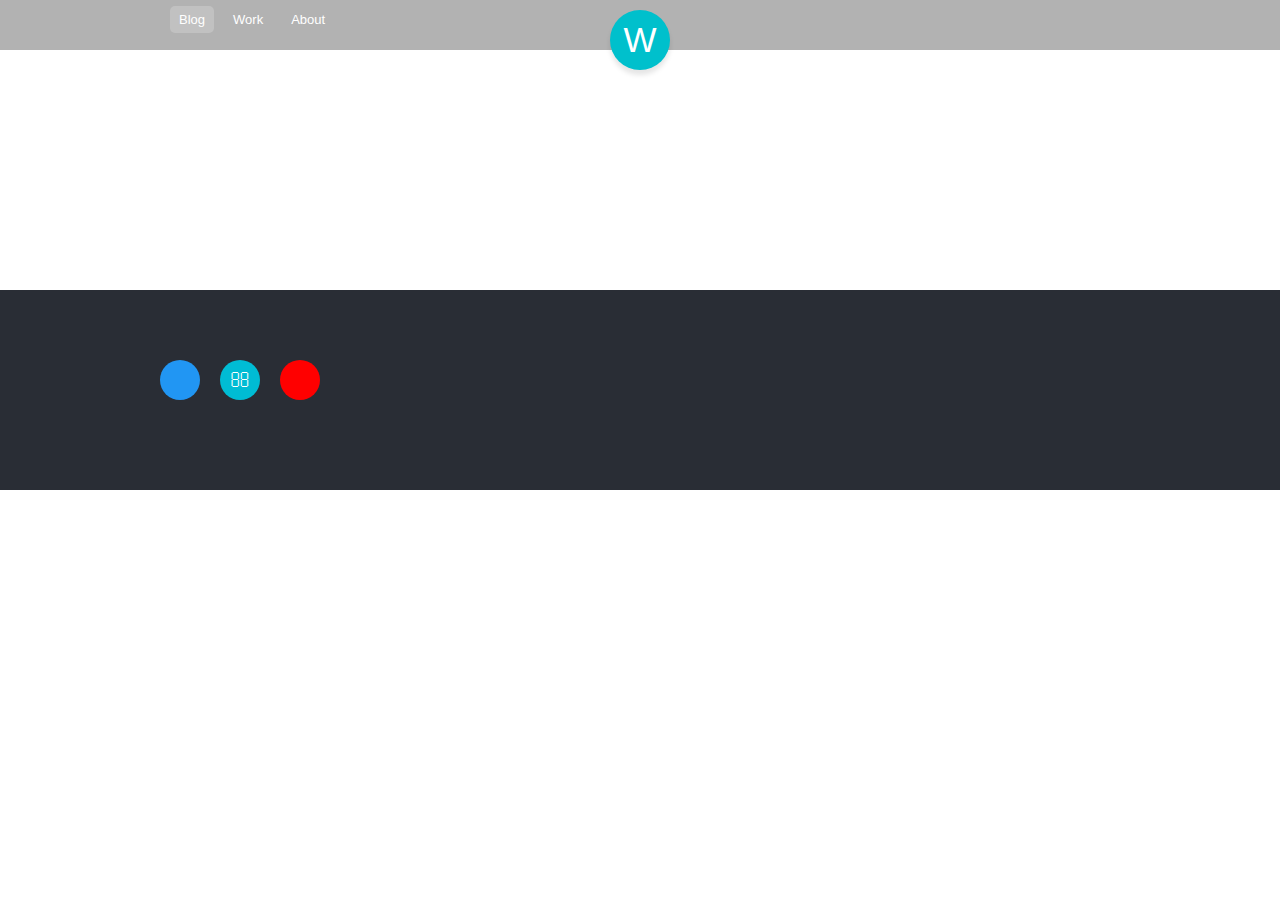
==== about.html @ bae135f2 "about" ====
<!--_layout/default-->
<!DOCTYPE html>
<html>
<head>
	<title>博客</title>
	<meta charset="UTF-8"/>
	<link rel="stylesheet" href="main.css" type="text/css">
	<link rel="stylesheet" href="css/font-awesome.min.css">
</head>
<body>
	<div class="welcome">
		<div class="header">
			<div class="container clearfix">
				<ul class="nav">
					<li class="current"><a href="">Blog</a></li>
					<li ><a href="">Work</a></li>
					<li ><a href="">About</a></li>
				</ul>
			</div>
			<a href="/" class="logo">W</a>
		</div>

<!--_layout/default-->

<div class="about-banner"></div>

<!--_layout/default-->
<div class="footer">
		<div class="container clearfix">
			<ul class="icon-wrapper">
				<li class="icon github"><a href="http://github.com/wanghe123"><i class="fa fa-github"></i></a></li>
				<li class="icon email"><a href=""><i class="fa fa-envelope-o"></i></a></li>
				<li class="icon weibo"><a href=""><i class="fa fa-weibo"></i></a></li>
			</ul>
		</div>
	</div>
</body>
</html>
<!--_layout/default-->
---- main.css ----
/*common.css*/
*{
	padding: 0;
	margin: 0;
	box-sizing:border-box;
}
a{
	text-decoration: none;
	transition:all 0.3s; /*全局渐变效果*/
}

ul{
	padding: 0;
}
li{
	list-style: none;
}
body{
	min-width: 960px;
	margin: 0;
	font: 15px/2.5 arial,"Microsoft Yahei","Hiragino Sans GB",sans-serif;
	color: #555;
}
.container{
	width: 960px;
	margin: 0 auto;
}
.clearfix:before,
.clearfix:after{
	content: "";
	display:table;
}
.clearfix:after{
	clear:both;
}
.clearfix{
	*zoom:1;
}

/*welcome.css*/	

.banner-page{
	height: 400px;
	background-size: cover;
	background-position: 50% 50%;
	margin-top: -50px;
}
.banner-page .container{
	position: relative;
	height: 100%;
}
.read-btn{
	position: absolute;
	bottom: 20px;
	right: 0;
	text-align: center;
	padding: 7px 10px;
	border-radius: 5px;
	border-radius: 2px solid #fff;
	background-color:#fff; 
}
.read-btn:hover{
	color: #000;
	border-color: #f2f2f2;
	background-color: #f2f2f2;
}
.post-list-wrapper{
	padding: 70px 0;
	background: #ebeced;
}
.post{
	float: left;	
	background: #fff;
	width: 290px;
	height: 420px;
	margin-left: 15px;
	margin-bottom: 30px;
	border-radius: 5px;
	box-shadow: 0 2px 1px rgba(0,0,0,.08);
	/*专门为date设置*/
	position: relative;
}

.thumbnail-image{
	display: block;

	position: relative;
}
.thumbnail-image:before{
	display: block;
	content: '';
	position: absolute;
	top: 0;
	left: 0;
	width: 100%;
	height: 100%;
	background:#000;
	border-top-left-radius: 5px;
	border-top-right-radius: 5px;
	opacity: 0;
	transition:opacity 0.6s;
}
.thumbnail-image:hover:before{
	opacity: 0.6;
}
.post .thumbnail{
	display: block;
	width: 290px;
	height: 290px;
	border-top-left-radius: 5px;
	border-top-right-radius: 5px;
}
.post .post-info{
	margin:24px;
}
.post-info a{
	color: #000;
}
.post-info a:hover{
	color: #b5b9bd;
}
.post	h3{
	font-weight: normal;
	font-size: 18px;
	line-height: 1.6;
} 
.post .date{
	position: absolute;
	left: 24px;
	bottom: 10px;
	font-size: 13px;
	color: #b5b9bd;
}
/*layout.css*/
.header{
	width: 100%;
	height: 50px;
	background:rgba(0,0,0,.3);
	z-index: 100;
	position: relative;
}
.header .nav{
	float: left;
}
.header .nav li{
	float: left;
	margin-left: 10px;
}
.header .nav li a{
	color: #fff;
	font-size: 13px;
	padding: 5px 8px;
	border:1px solid transparent;
	border-radius: 5px;	
}
.header .nav li a:hover{
	border: 1px solid rgba(255,255,255,.2);
}
.header .nav li.current a{
	background:rgba(255,255,255,.2);
	border: 1px solid transparent;
}

.header .logo{
	display:block;
	width: 60px;
	height: 60px;
	border-radius: 50%;
	/*居中*/
	position:absolute;
	left: 50%;
	margin-left:-30px;
	top: 10px; 
	/*字体居中*/
	color: #fff;	
	font-size:35px;
	line-height: 60px;
	text-align: center;
	/*颜色样式*/
	background:#00c0cc;
	box-shadow: 0 5px 5px rgba(0,0,0,.1);
	/*transition 效果*/
	transition:top .2s ease-out, box-shadow .2s ease-out;
}
.header .logo:hover{
	top:18px;
	box-shadow: 0 3px 3px rgba(0,0,0,.1);
}
.footer{
	height: 200px;
	background-color:#292d35; 	 		
	margin-top: 50px; 
}
.footer .icon{
	width: 40px;
	height: 40px;
	border-radius: 50%;
	line-height: 40px;
	text-align: center;
	float: left;
	margin-right: 20px;
	margin-top:70px; 
}
.footer .icon a{
	color:#fff;
	font-size: 20px;
}

.icon.github{
	background: #2196F3;
}
.icon.weibo{
	background: red;
}
.icon.email{
	background: #00BCD4;
}

/*blog.css*/
.blog-wrapper{
	width: 660px;	
	margin:0 auto;
	margin-top: 40px;	
	padding: 30px;
}
.blog-banner{
	
	height: 800px;
	background-size: cover;
	background-position: 70% 50%;
	margin-top: -50px;

}
.post-title{
	margin:10px 0;
	font-size: 60px;
	font-weight: 700;
	-webkit-font-smoothing:antialiased;
    font-family: sans-serif;
    color: rgba(0,0,0,.8);
    letter-spacing: -0.02em;
    line-height: 1;
    margin-left: -3px;
}
.author-date{
	color: rgba(0,0,0,0.44);
	line-height: 1;
	margin-bottom: 40px;
}

/*about.css*/
.about-banner{
	height: 240px;
	background-size: cover;
	background-position: 70% 50%;
	margin-top: -50px;
}
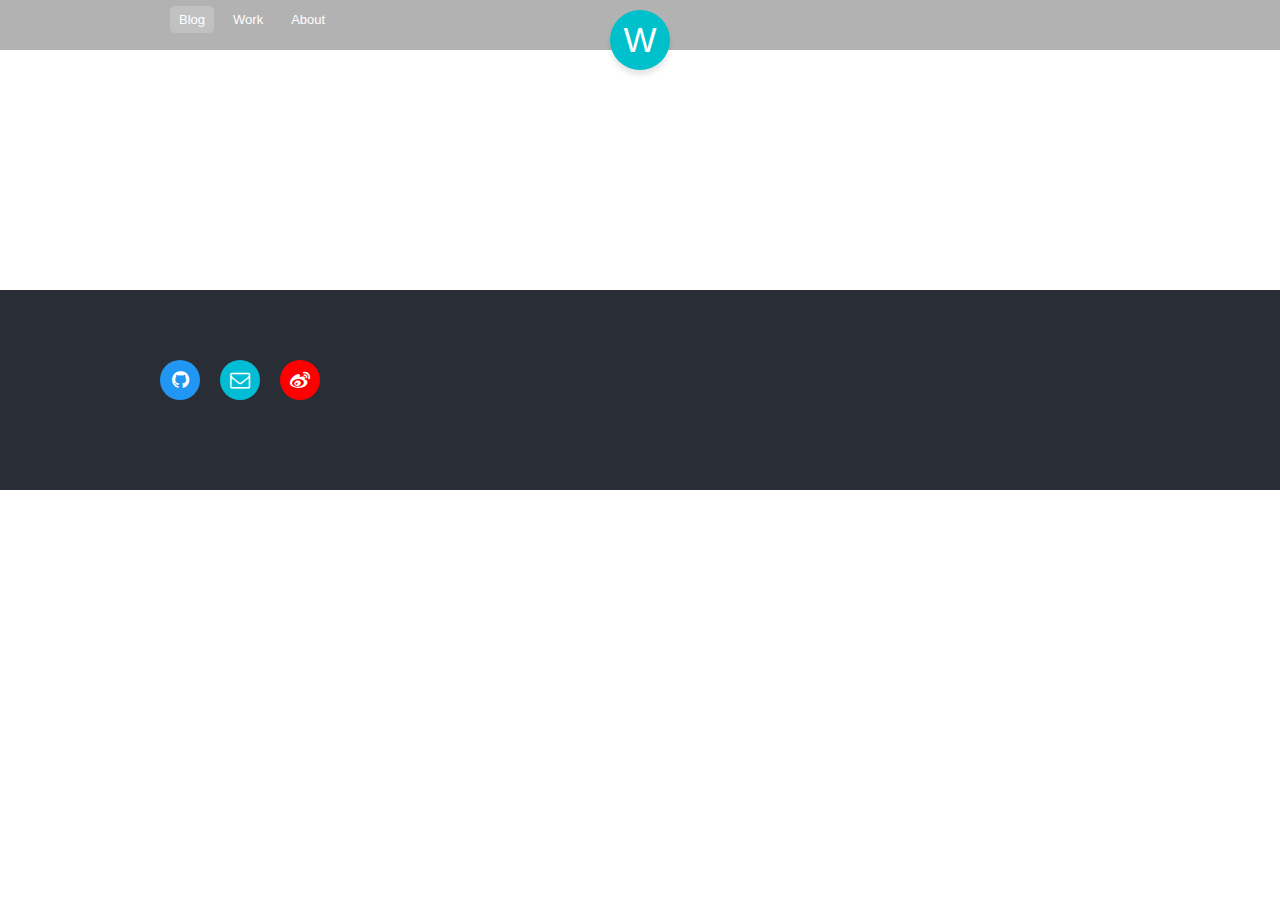
==== commit 145149a8: "Update about.html" ====
--- a/about.html
+++ b/about.html
@@ -2,7 +2,7 @@
 <!DOCTYPE html>
 <html>
 <head>
-	<title>博客</title>
+	<title>Bennett博客</title>
 	<meta charset="UTF-8"/>
 	<link rel="stylesheet" href="main.css" type="text/css">
 	<link rel="stylesheet" href="css/font-awesome.min.css">
@@ -36,4 +36,4 @@
 	</div>
 </body>
 </html>
-<!--_layout/default-->+<!--_layout/default-->
